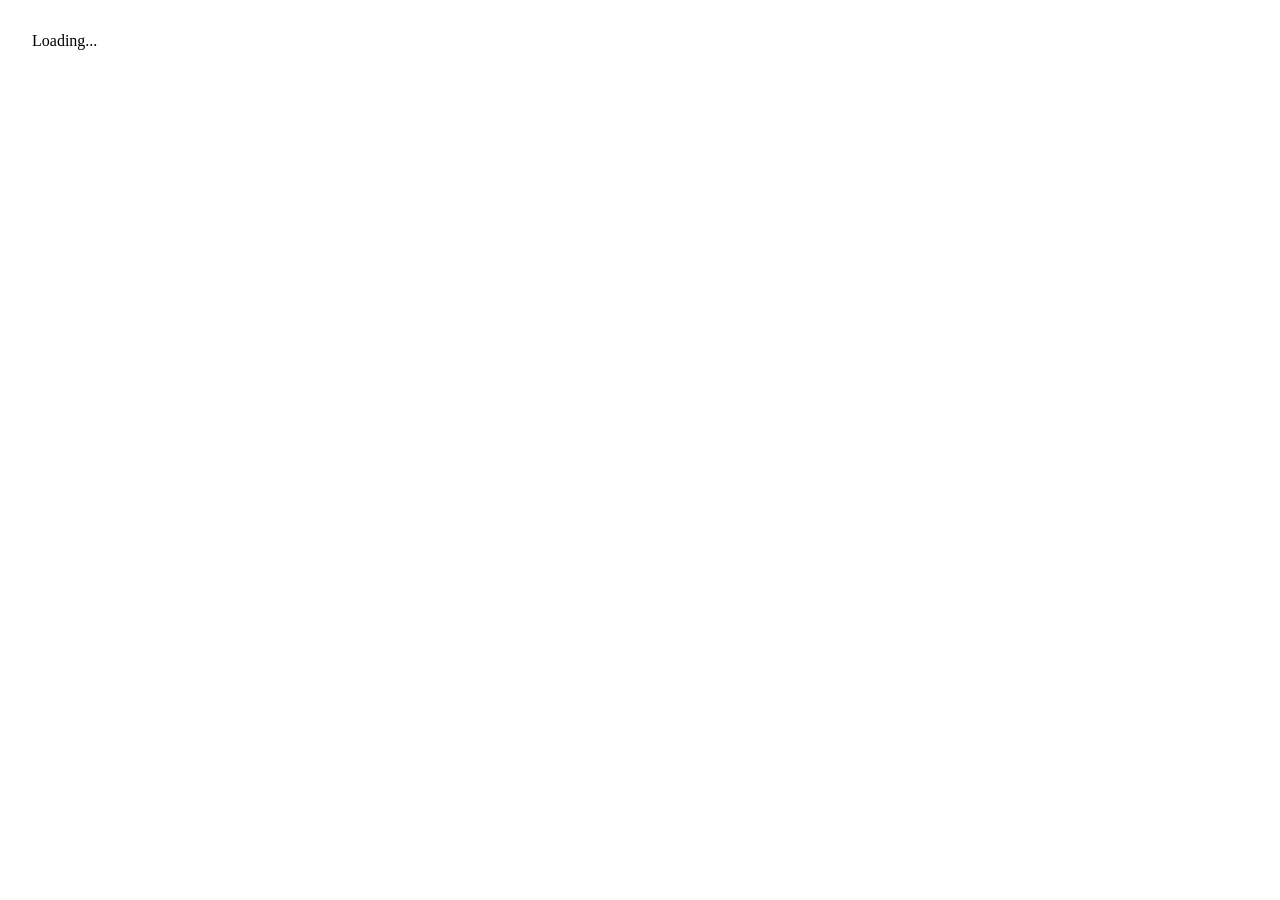
==== index.html @ 85309d9f "first commit" ====
<html>
<head>
    <title>Angular QuickStart</title>
    <meta charset="UTF-8">
    <meta name="viewport" content="width=device-width, initial-scale=1">
    <link rel="stylesheet" href="styles.css">
    <!-- 1. Load libraries -->
    <!-- Polyfill for older browsers -->
    <script src="node_modules/core-js/client/shim.min.js"></script>
    <script src="node_modules/zone.js/dist/zone.js"></script>
    <script src="node_modules/reflect-metadata/Reflect.js"></script>
    <script src="node_modules/systemjs/dist/system.src.js"></script>
    <!-- 2. Configure SystemJS -->
    <script src="systemjs.config.js"></script>
    <script>
        System.import('app').catch(function(err){ console.error(err); });
    </script>
</head>
<!-- 3. Display the application -->
<body>
<my-app>Loading...</my-app>
</body>
</html>
---- styles.css ----
/* Master Styles */
h1 {
    color: #369;
    font-family: Arial, Helvetica, sans-serif;
    font-size: 250%;
}
h2, h3 {
    color: #444;
    font-family: Arial, Helvetica, sans-serif;
    font-weight: lighter;
}
body {
    margin: 2em;
}
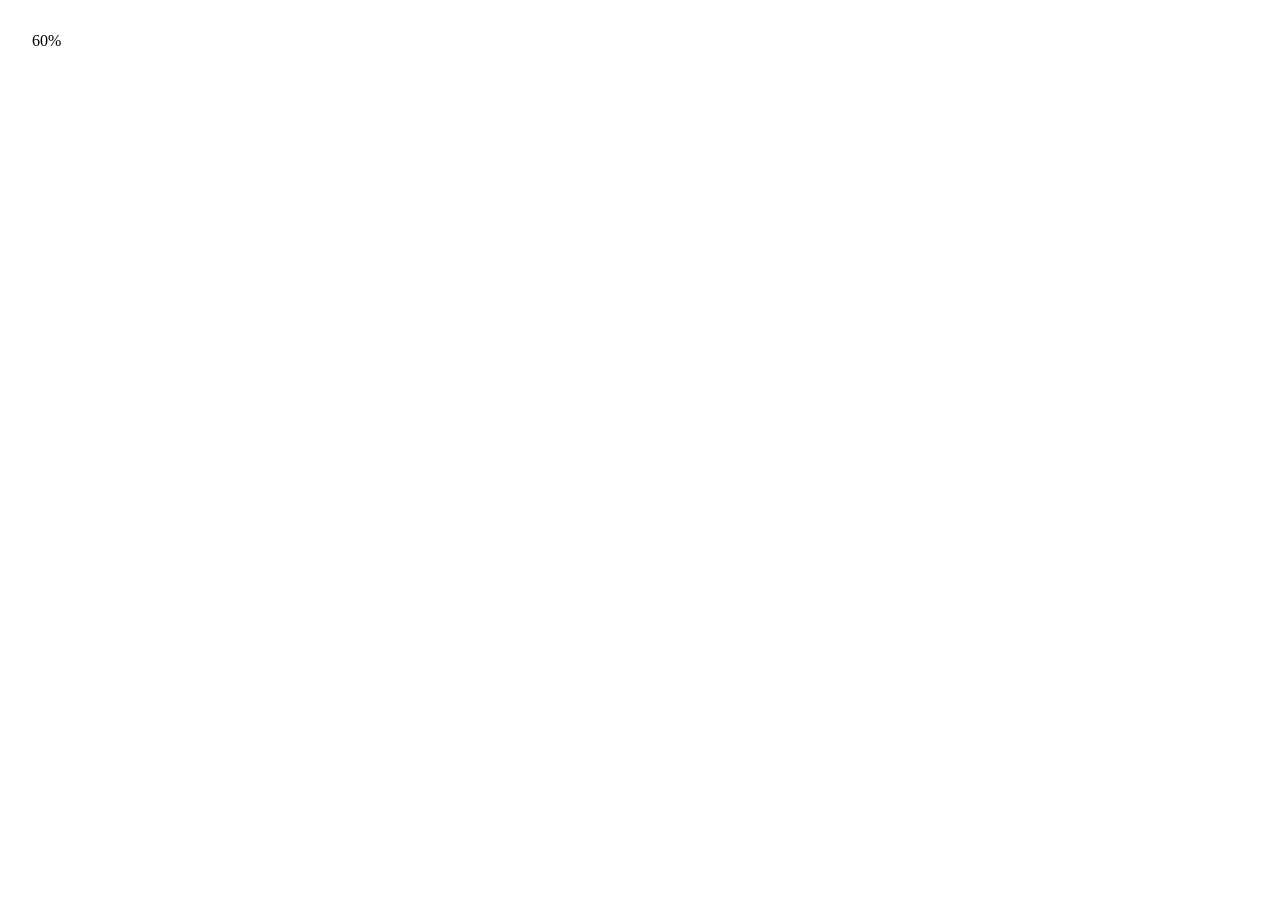
==== commit e8513ec6: "bootstrap added" ====
--- a/index.html
+++ b/index.html
@@ -10,14 +10,24 @@
     <script src="node_modules/zone.js/dist/zone.js"></script>
     <script src="node_modules/reflect-metadata/Reflect.js"></script>
     <script src="node_modules/systemjs/dist/system.src.js"></script>
+    <link rel="stylesheet" href="node_modules/bootstrap/dist/css/bootstrap.css">
     <!-- 2. Configure SystemJS -->
     <script src="systemjs.config.js"></script>
     <script>
-        System.import('app').catch(function(err){ console.error(err); });
+        System.import('app').catch(function (err) {
+            console.error(err);
+        });
     </script>
 </head>
 <!-- 3. Display the application -->
 <body>
-<my-app>Loading...</my-app>
+<my-app>
+    <div class="progress">
+        <div class="progress-bar" role="progressbar" aria-valuenow="60" aria-valuemin="0" aria-valuemax="100"
+             style="width: 60%;">
+            60%
+        </div>
+    </div>
+</my-app>
 </body>
 </html>
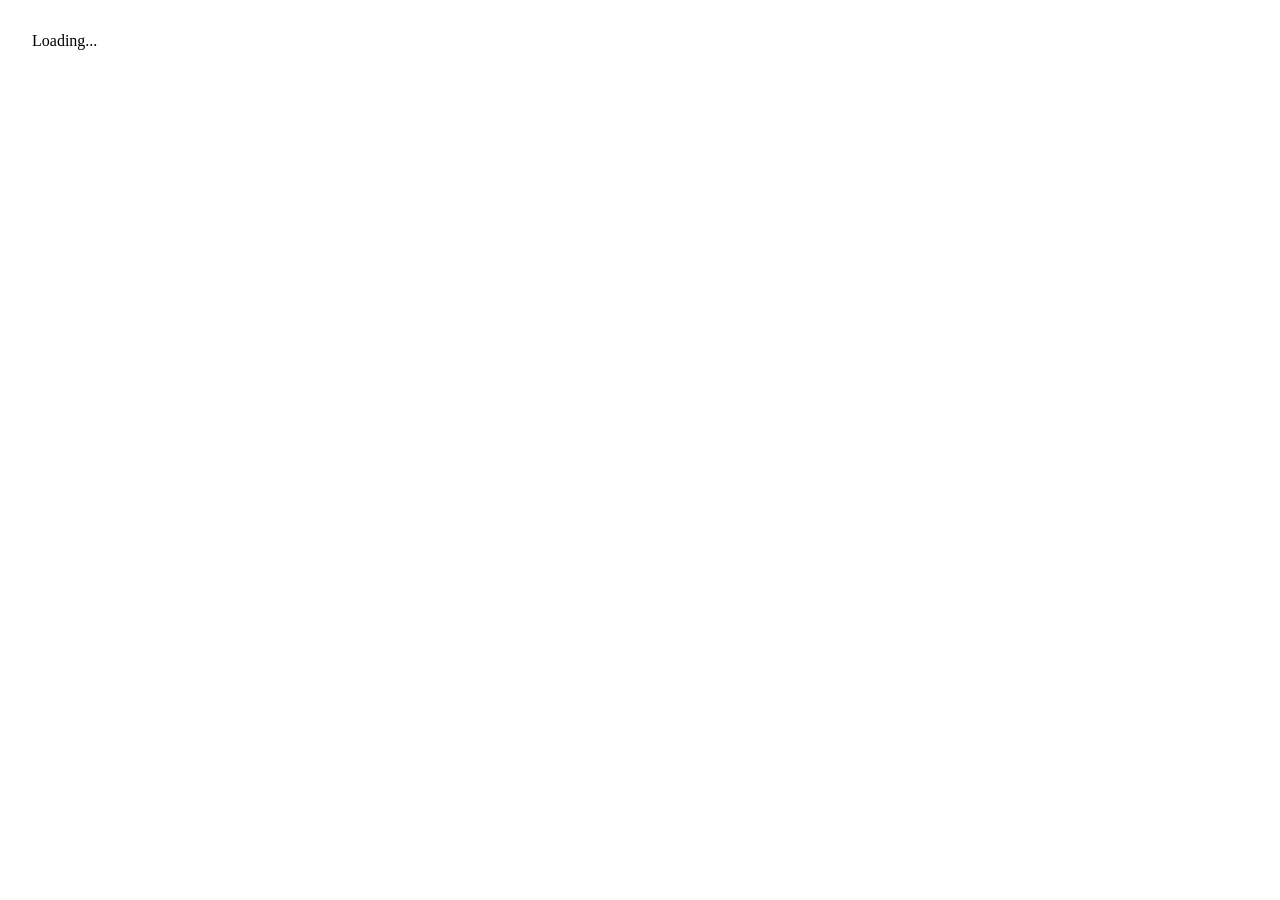
==== commit 5bb2d07d: "const error again" ====
--- a/index.html
+++ b/index.html
@@ -10,24 +10,14 @@
     <script src="node_modules/zone.js/dist/zone.js"></script>
     <script src="node_modules/reflect-metadata/Reflect.js"></script>
     <script src="node_modules/systemjs/dist/system.src.js"></script>
-    <link rel="stylesheet" href="node_modules/bootstrap/dist/css/bootstrap.css">
     <!-- 2. Configure SystemJS -->
     <script src="systemjs.config.js"></script>
     <script>
-        System.import('app').catch(function (err) {
-            console.error(err);
-        });
+        System.import('app').catch(function(err){ console.error(err); });
     </script>
 </head>
 <!-- 3. Display the application -->
 <body>
-<my-app>
-    <div class="progress">
-        <div class="progress-bar" role="progressbar" aria-valuenow="60" aria-valuemin="0" aria-valuemax="100"
-             style="width: 60%;">
-            60%
-        </div>
-    </div>
-</my-app>
+<my-novels>Loading...</my-novels>
 </body>
 </html>
